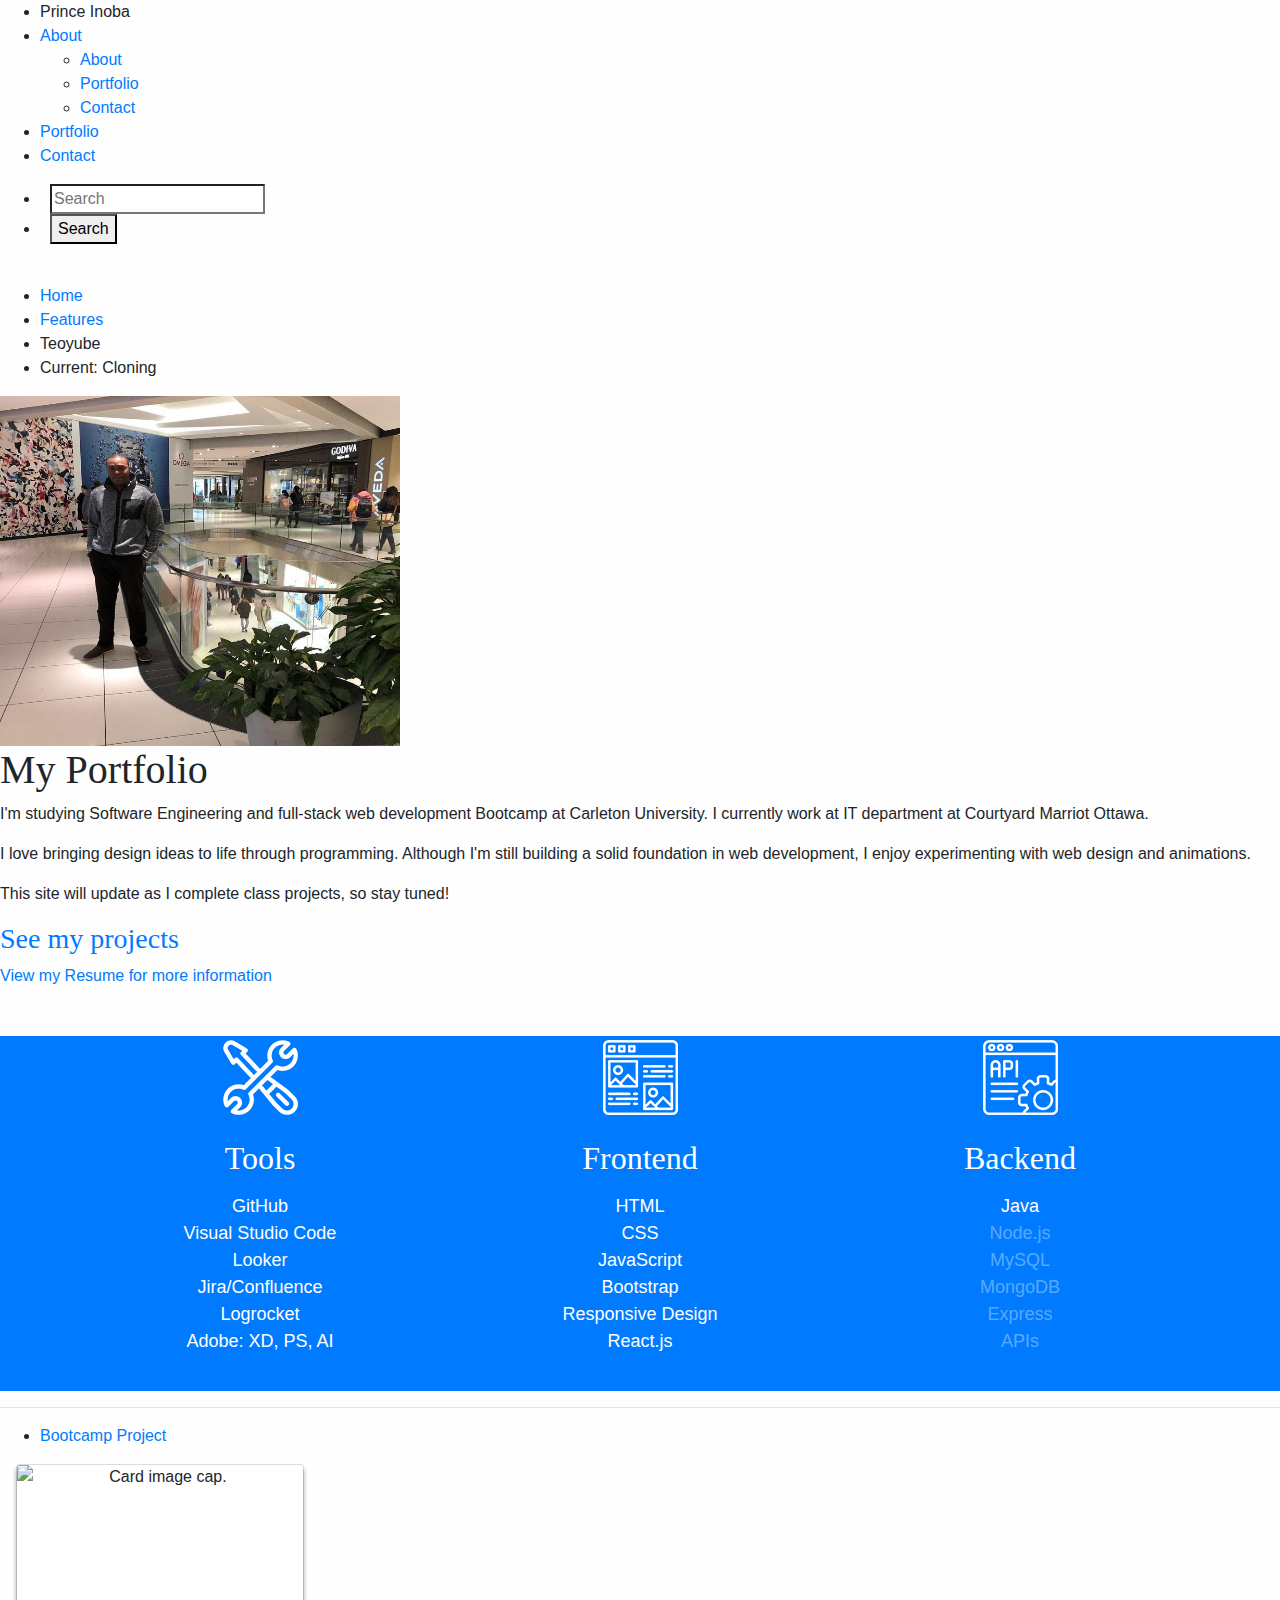
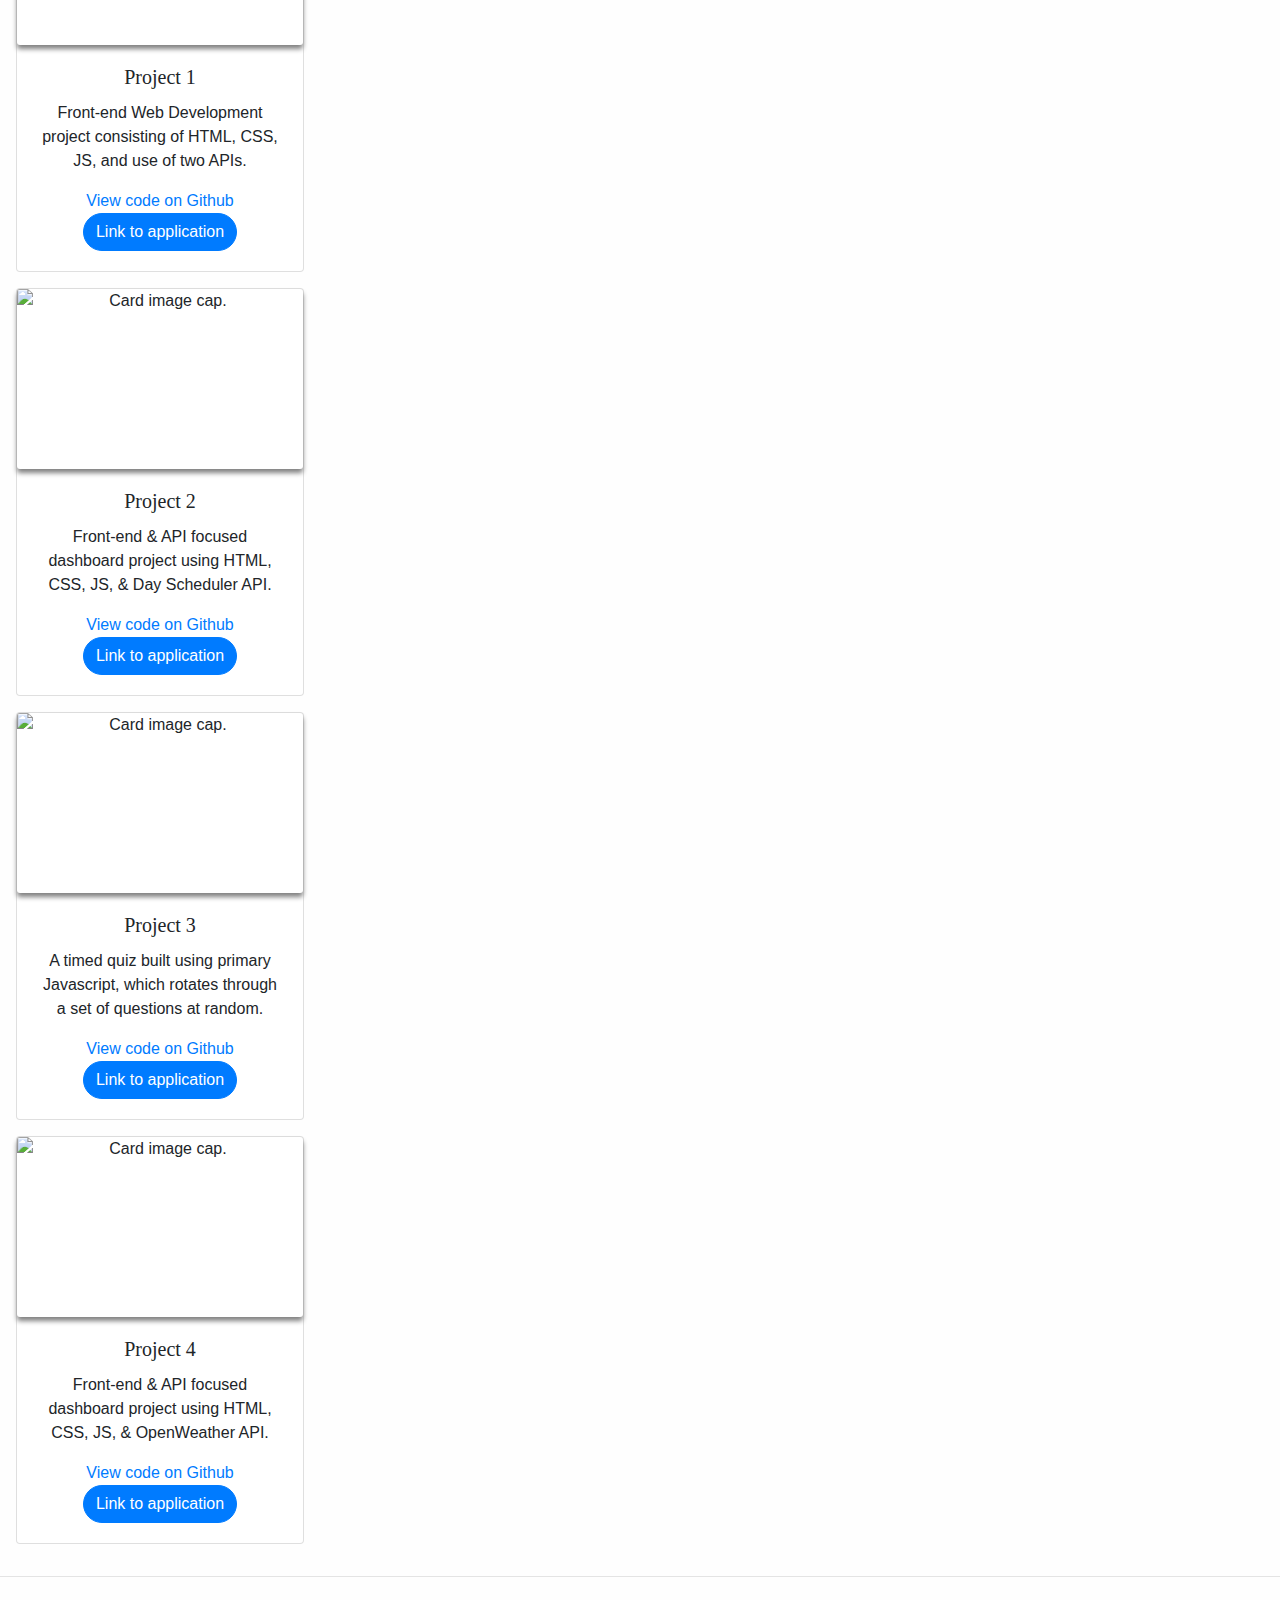
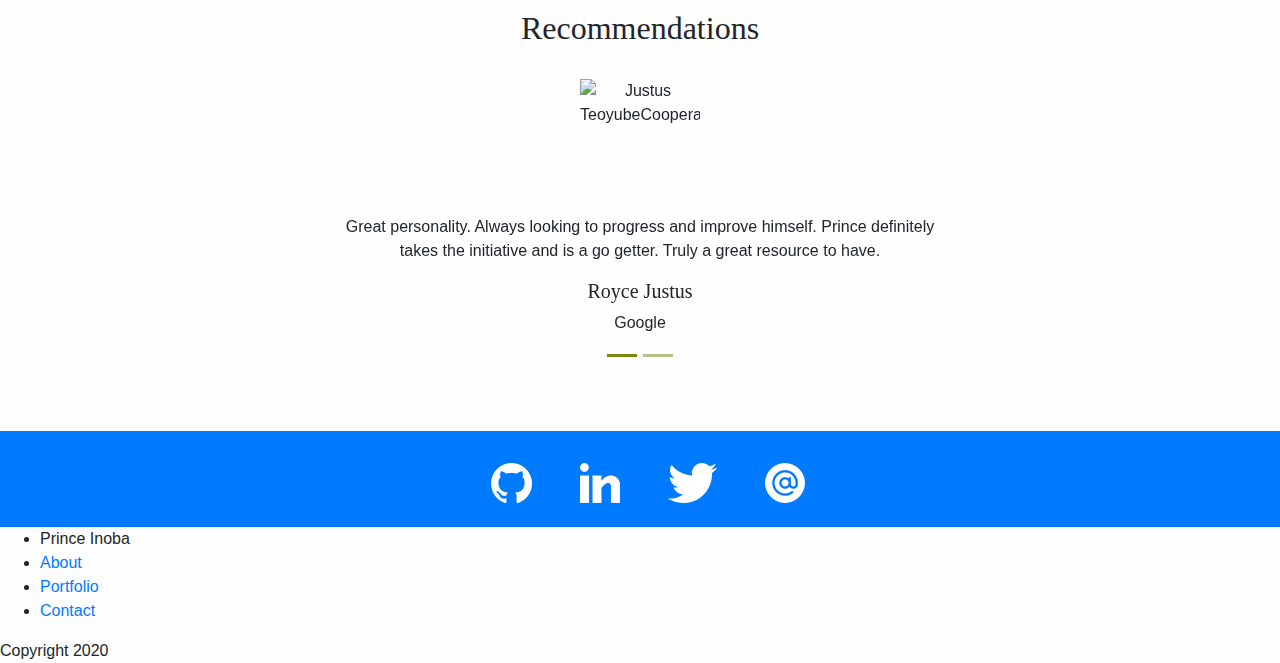
==== index.html @ 4e42cfd3 "Update index.html" ====
<!DOCTYPE html>
<html class="no-js" lang="en">
  <head>
    <meta charset="utf-8" />
    <meta name="viewport" content="width=device-width, initial-scale=1.0" />
    <title>Prince Inoba | Welcome</title>
    <link rel="stylesheet" href="./assets/css/style.css">
    <link rel="stylesheet" href="https://cdnjs.cloudflare.com/ajax/libs/foundation/6.4.3/css/foundation.min.css">
    <link rel="stylesheet" href="https://cdnjs.cloudflare.com/ajax/libs/motion-ui/1.2.3/motion-ui.min.css">
    <link rel="stylesheet" href="https://cdnjs.cloudflare.com/ajax/libs/foundation/6.4.3/css/foundation-prototype.min.css">
    <link href='https://cdnjs.cloudflare.com/ajax/libs/foundicons/3.0.0/foundation-icons.css' rel='stylesheet' type='text/css'>
    <link rel="stylesheet" href="bootstrap/bootstrap.css">
    <link rel="stylesheet" href="https://use.typekit.net/shn3tym.css">
    <meta name="description" content="Prince Inoba | Full-Stack Web Developer" />
    <!-- optional CDN for Foundation Icons ^^ -->
  </head>
  <body>
    <!-- Info Banner For Announcements or Links -->
    <!-- <a href="https://zurb.com/university/foundation-intro" class="docs-banner course-banner">
      <div class="info">
        <h5 class=""><strong>To master everything new in 6.4, along with the rest of Foundation register for our Aug 8th Webinar Class &rsaquo;</strong></h5>
      </div>
    </a> -->
    
    <!-- <a href="https://zurb.com/wired" id="notice">
      <div class="info hide-for-small">
        <div id="clockdiv" class="countdown">
            <span class="timer-day days"></span>
            <span class="timer-colon">:</span>
          <span class="timer-hour hours"></span>
          <span class="timer-colon">:</span>
          <span class="timer-hour minutes"></span>
          <span class="timer-colon">:</span>
          <span class="timer-seconds seconds"></span>
        </div>
      </div>
    </a> -->

    
        <!-- Start Top Bar -->
        <div class="top-bar">
          <div class="top-bar-left">
            <ul class="dropdown menu" data-dropdown-menu>
              <li class="menu-text">Prince Inoba</li>
              <li class="has-submenu">
                <a href="index.html">About</a>
                <ul class="submenu menu vertical" data-submenu>
                  <li><a href="index.html">About</a></li>
                  <li><a href="portfolio.html">Portfolio</a></li>
                  <li><a href="contact.html">Contact</a></li>
                </ul>
              </li>
              <li><a href="Portfolio.html">Portfolio</a></li>
              <li><a href="Contact.html">Contact</a></li>
            </ul>
          </div>
          <div class="top-bar-right">
            <ul class="menu">
              <li><input type="search" placeholder="Search"></li>
              <li><button type="button" class="button">Search</button></li>
            </ul>
          </div>
        </div>
        <!-- End Top Bar -->
        <br>
      <article class="grid-container">
        <div class="grid-x cell">
          <nav aria-label="You are here:" role="navigation">
            <ul class="breadcrumbs">
              <li><a href="#">Home</a></li>
              <li><a href="#">Features</a></li>
              <li class="disabled">Teoyube</li>
              <li>
                <span class="show-for-sr">Current: </span> Cloning
              </li>
            </ul>
          </nav>
        </div>
        <div class="grid-x grid-margin-x">
          <div class="medium-6 cell">
            <img class="thumbnail" src="images/prince-inoba.jpg" width="400px" height="350px" alt="Card image cap.">
            <div class="grid-x grid-padding-x small-up-4">
              <!-- <div class="cell">
                <img src="C:\Users\royce\Documents\New folder\bootcamp-homework2\images\portfolio.PNG" width="286px" height="180px" alt="Card image cap.">
              </div>
              <div class="cell">
                <img src="C:\Users\royce\Documents\New folder\bootcamp-homework2\images\contact.PNG" width="286px" height="180px" alt="Card image cap.">
              </div>
              <div class="cell">
                <img src="C:\Users\royce\Documents\New folder\bootcamp-homework2\images\responsive portfolio.PNG" width="286px" height="180px" alt="Card image cap.">
              </div>
              <div class="cell">
                <img src="C:\Users\royce\Documents\New folder\bootcamp-homework2\images\project1.PNG" width="286px" height="180px" alt="Card image cap.">
              </div> -->
            </div>
          </div>
          <div class="medium-6 large-5 cell large-offset-1">
            <h1>My Portfolio</h1>
            <p>
              I'm studying Software Engineering and full-stack web development Bootcamp at Carleton University. I currently work at IT department at Courtyard Marriot Ottawa.  
              <p>
              I love bringing design ideas to life through programming. Although I'm still building a solid foundation in web development, I enjoy experimenting with web design and animations.
              </p>
              <p>
              This site will update as I complete class projects, so stay tuned!
              </p>
              <a href="portfolio.html">
              <h3 id="my-projects">
                See my projects <i class="fas fa-chevron-right"></i
                ><i class="fas fa-chevron-right"></i>
              </h3>
            </a>
              <p class="mb-5"><a href="C:\Users\royce\Documents\bootcamp-homework2\bootcamp-homework2(responsive-portfolio)\assets\resume\Administrative Support Staff. Resume Templates .docx" class="icon-link"><i class="fa fa-file-pdf-o" aria-hidden="true"></i>View my Resume for more information</a></p>
          </p>
            <!-- <a href="portfolio.html">
              <h2 id="my-projects">
                See my projects <i class="fas fa-chevron-right"></i
                ><i class="fas fa-chevron-right"></i>
              </h2>
            </a> -->
            <!-- <div class="grid-x">
              <div class="small-3 cell">
                <label for="middle-label" class="middle">Teoyube</label>
              </div>
              <div class="small-9 cell">
                <input type="text" id="middle-label" placeholder="TeoyubeCooperation">
              </div>
            </div> 
            <a href="#" class="button large expanded">Let's get in touch</a>
            <div class="small secondary expanded button-group">
                <a class="button">Facebook</a>
                <a class="button">Twitter</a>
                <a class="button">LinkedIn</a>
              </div>
            </div> -->
        </div>
          <!--Section 2--->
    <main>
        <div class="blue-span">
        <div class="container mt-auto py-1">
            <div class="row text-center">
                <div class="col-md-4 mb-3">
                    <img src="images/tools.png" class="pb-4" width="75px" alt="Tools icon.">
                    <h2 class="blue-bg pb-2">Tools</h2>
                        <ul class="list-unstyled large-list">
                            <li>GitHub</li>
                            <li>Visual Studio Code</li>
                            <li>Looker</li>
                            <li>Jira/Confluence</li>
                            <li>Logrocket</li>
                            <li>Adobe: XD, PS, AI</li>
                        </ul>
                </div>
                <div class="col-md-4 mb-3">
                    <img src="images/frontend.png" class="pb-4" width="75px" alt="Frontend webpage icon.">
                    <h2 class="blue-bg pb-2">Frontend</h2>
                        <ul class="list-unstyled large-list">
                            <li>HTML</li>
                            <li>CSS</li>
                            <li>JavaScript</li>
                            <li>Bootstrap</li>
                            <li>Responsive Design</li>
                            <li>React.js</li>
                        </ul>
                </div>
                <div class="col-md-4 mb-3">
                    <img src="images/api.png" class="pb-4" width="75px" alt="Backend API icon.">
                    <h2 class="blue-bg pb-2">Backend</h2>
                        <ul class="list-unstyled large-list">
                            <li>Java</li>
                            <li class="not-learned">Node.js</li>
                            <li class="not-learned">MySQL</li>
                            <li class="not-learned">MongoDB</li>
                            <li class="not-learned">Express</li>
                            <li class="not-learned">APIs</li>
                        </ul>
                </div>
            </div>
        </div>
        </div>
    
        <div class="">
          <hr>
          <ul class="tabs" data-tabs id="example-tabs">
            <!-- <li class="tabs-title is-active"><a href="#panel1" aria-selected="true">Reviews</a></li>  -->
            <li class="tabs-title"><a href="#panel2">Bootcamp Project</a></li>
          </ul>
          <div class="tabs-content" data-tabs-content="example-tabs">
             <!-- <div class="tabs-panel" id="panel2">  -->
              <div class="grid-x grid-margin-x medium-up-3 large-up-5">
                    <!-- Section 3 -->
                    <div class="col-md-3 d-flex justify-content-center">
                        <div class="card text-center mb-3" style="width: 18rem;">
                            <img class="card-img-top" src="C:\Users\royce\Documents\bootcamp-homework2\bootcamp-homework2(responsive-portfolio)\images\project1.PNG" width="286px" height="180px" alt="Card image cap.">
                            <div class="card-body">
                              <h2 class="card-title">Project 1</h2>
                              <p>Front-end Web Development project consisting of HTML, CSS, JS, and use of two APIs.</p>
                              <a href="https://github.com/princeinoba/bootcamp-project1" class="button hollow tiny expanded"><i class="fa fa-github" aria-hidden="true"></i>View code on Github</a>
                              <a
                              href="https://princeinoba.github.io/bootcamp-project1/"
                              target="_blank"
                              class="btn btn-primary"
                              >Link to application <i class="fas fa-chevron-right"></i>
                            </a>
                            </div>
                        </div>
                    </div>
                      <div class="col-md-3 d-flex justify-content-center">
                          <div class="card text-center mb-3" style="width: 18rem;">
                              <img class="card-img-top" src="C:\Users\royce\Documents\New folder\bootcamp-homework2\images\day scheduler.PNG" width="286px" height="180px" alt="Card image cap.">
                              <div class="card-body">
                                <h2 class="card-title">Project 2</h2>
                                <p>Front-end & API focused dashboard project using HTML, CSS, JS, & Day Scheduler API.</p>
                                <a href="https://github.com/princeinoba/bootcamp-homework5" class="button hollow tiny expanded"><i class="fa fa-github" aria-hidden="true"></i>View code on Github</a>
                                <a
                                href="https://princeinoba.github.io/bootcamp-homework5/"
                                target="_blank"
                                class="btn btn-primary"
                                >Link to application <i class="fas fa-chevron-right"></i>
                              </a>
                              </div>
                          </div>
                      </div>
                      <div class="col-md-3 d-flex justify-content-center">
                          <div class="card text-center mb-3" style="width: 18rem;">
                              <img class="card-img-top" src="C:\Users\royce\Documents\New folder\bootcamp-homework2\images\quiz.PNG" width="286px" height="180px" alt="Card image cap.">
                              <div class="card-body">
                                <h2 class="card-title">Project 3</h2>
                                <p>A timed quiz built using primary Javascript, which rotates through a set of questions at random.</p>
                                <a href="https://github.com/princeinoba/bootcamp-homework4" class="button hollow tiny expanded"><i class="fa fa-github" aria-hidden="true"></i>View code on Github</a>
                                <a
                                href="https://princeinoba.github.io/bootcamp-homework4/"
                                target="_blank"
                                class="btn btn-primary"
                                >Link to application <i class="fas fa-chevron-right"></i>
                              </a>
                              </div>
                          </div>
                      </div>
                      <div class="col-md-3 d-flex justify-content-center">
                          <div class="card text-center mb-3" style="width: 18rem;">
                              <img class="card-img-top" src="C:\Users\royce\Documents\New folder\bootcamp-homework2\images\weather dashboard.PNG" width="286px" height="180px" alt="Card image cap.">
                              <div class="card-body">
                                <h2 class="card-title">Project 4</h2>
                                <p>Front-end & API focused dashboard project using HTML, CSS, JS, & OpenWeather API.</p>
                                <a href="https://github.com/princeinoba/bootcamp-homework6" class="button hollow tiny expanded"><i class="fa fa-github" aria-hidden="true"></i>View code on Github</a>
                                <a
                                href="https://princeinoba.github.io/bootcamp-homework6"
                                target="_blank"
                                class="btn btn-primary"
                                >Link to application <i class="fas fa-chevron-right"></i>
                              </a>
                              </div>
                          </div>
                      </div>              
                <!-- <div class="cell">
                  <img class="thumbnail" src="C:\Users\royce\Documents\New folder\bootcamp-homework2\images\project1.PNG" width="286px" height="180px" alt="Card image cap.">
                  <h5>Project <small>Eph1:18</small></h5>
                  <p>Front-end Web Development project consisting of HTML, CSS, JS, and use of two APIs.</p>
                  <a href="https://github.com/princeinoba/bootcamp-project1" class="button hollow tiny expanded"><i class="fa fa-github" aria-hidden="true"></i>View code on Github</a>
                  <a
                  href="https://princeinoba.github.io/bootcamp-project1/"
                  target="_blank"
                  class="btn btn-primary"
                  >Link to application <i class="fas fa-chevron-right"></i>
                </a>
                </div> -->
                <!-- <div class="cell">
                  <img class="thumbnail" src="C:\Users\royce\Documents\New folder\bootcamp-homework2\images\day scheduler.PNG" width="286px" height="180px" alt="Card image cap.">
                  <h5>Project <small>Eph1:18</small></h5>
                  <p>Front-end & API focused dashboard project using HTML, CSS, JS, & Day Scheduler API.</p>
                  <a href="https://github.com/princeinoba/bootcamp-homework5" class="button hollow tiny expanded"><i class="fa fa-github" aria-hidden="true"></i>View code on Github</a>
                  <a
                  href="https://princeinoba.github.io/bootcamp-homework5/"
                  target="_blank"
                  class="btn btn-primary"
                  >Link to application <i class="fas fa-chevron-right"></i>
                </a>
                </div> -->
                <!-- <div class="cell">
                  <img class="thumbnail" src="C:\Users\royce\Documents\New folder\bootcamp-homework2\images\quiz.PNG" width="286px" height="180px" alt="Card image cap.">
                  <h5>Project <small>Eph1:18</small></h5>
                  <p>A timed quiz built using primary Javascript, which rotates through a set of questions at random.</p>
                  <a href="https://github.com/princeinoba/bootcamp-homework4" class="button hollow tiny expanded"><i class="fa fa-github" aria-hidden="true"></i>View code on Github</a>
                  <a
                  href="https://princeinoba.github.io/bootcamp-homework4/"
                  target="_blank"
                  class="btn btn-primary"
                  >Link to application <i class="fas fa-chevron-right"></i>
                </a>
                </div> -->
                <!-- <div class="cell">
                  <img class="thumbnail" src="C:\Users\royce\Documents\New folder\bootcamp-homework2\images\weather dashboard.PNG" width="286px" height="180px" alt="Card image cap.">
                  <h5>Project <small>Eph1:18</small></h5>
                  <p>Front-end & API focused dashboard project using HTML, CSS, JS, & OpenWeather API.</p>
                  <a href="https://github.com/princeinoba/bootcamp-homework6" class="button hollow tiny expanded"><i class="fa fa-github" aria-hidden="true"></i>View code on Github</a>
                  <a
                  href="https://princeinoba.github.io/bootcamp-homework6/"
                  target="_blank"
                  class="btn btn-primary"
                  >Link to application <i class="fas fa-chevron-right"></i>
                </a>
                </div> -->
                <!-- <div class="cell">
                  <img class="thumbnail" src="C:\Users\royce\Documents\New folder\bootcamp-homework2\images\password generator.PNG" width="286px" height="180px" alt="Card image cap.">
                  <h5>Project <small>Eph1:18</small></h5>
                  <p>Front-end & API focused dashboard project using HTML, CSS, JS,.</p>
                  <a href="https://github.com/princeinoba/bootcamp-homework3" class="button hollow tiny expanded"><i class="fa fa-github" aria-hidden="true"></i>View code on Github</a>
                  <a
                  href="https://princeinoba.github.io/bootcamp-homework3/"
                  target="_blank"
                  class="btn btn-primary"
                  >Link to application <i class="fas fa-chevron-right"></i>
                </a>
                </div> -->
              </div>
            </div>
          </div>
        </div>
    
        <hr>

         <!--section 4 --->
        <div class="row pt-3 mb-4">
            <h2 class="mx-auto">Recommendations</h2>
        </div>
        <div class="row pb-5">
            <div class="col-md-3"></div>
            <div class="col-md-6">
            <div id="recommendationsCarousel" class="carousel slide mx-auto pb-3" data-ride="carousel" data-interval="10000">
                <div class="carousel-inner">
                  <div class="carousel-item active text-center">
                    <img class="d-block mx-auto mb-3" src="https://jooinn.com/images/businessman-62.png" width="120px" height="120px" alt="Justus TeoyubeCooperation">
                    <p>
                        Great personality. Always looking to progress and improve himself. Prince definitely takes the initiative and is a go getter. Truly a great resource to have.
                    </p>
                    <h3 class="carousel-name">Royce Justus</h3>
                    <p>
                        Google
                    </p>
                  </div>
                  <div class="carousel-item text-center">
                    <img class="d-block mx-auto mb-3" src="https://thumbs.dreamstime.com/b/business-people-smiling-arms-crossed-four-young-gorgeous-two-men-two-women-their-35129338.jpg" width="120px" height="120px" alt="Susan smiling.">
                    <p>
                        Prince is a great team player! He goes above and beyond to get the team engaged, and we saw an increase in product knowledge thanks to him. Truly one of the best colleague we've ever had!
                    </p>
                    <h3 class="carousel-name">Susan Eccles</h3>
                    <p>
                        TeoyubeCooperation Canada
                    </p>
                  </div>
                </div>
                <p></p>
                <ol class="carousel-indicators">
                    <li data-target="#recommendationsCarousel" data-slide-to="0" class="active"></li>
                    <li data-target="#recommendationsCarousel" data-slide-to="1"></li>
                </ol>
              </div>
            </div>
        </div>
    </div>
    </main>

        <!-- Footer -->
        <footer class="footer mt-auto">
            <div class="dark-span">
                <div class="container pt-3 pb-3">
                    <div class="row mt-3 mb-2">
                        <div class="col-md-3"></div>
                        <div class="col-md-6 d-flex justify-content-center">
                            <a href="https://github.com/princeinoba/bootcamp-homework2" target="_blank" class="mr-5 ml-3" rel="noopener">
                                <img src="images/social/github.png" alt="GitHub">
                            </a>
                            <a href="https://www.linkedin.com/in/prince-inoba-803990121/" target="_blank" class="mr-5" rel="noopener">
                                <img src="images/social/linkedin.png" alt="LinkedIn">
                            </a>
                            <a href="https://twitter.com/@RoyceInoba" target="_blank" class="mr-5" rel="noopener">
                                <img src="images/social/twitter.png" alt="Twitter">
                            </a>
                            <a href="mailto:princeinoba@cmail.carleton.ca">
                                <img src="images/social/email.png" alt="Email">
                            </a>
                        </div>
                    </div>
                </div>
            </div>
            </footer> 

    <!--Footer --->
    <!-- <footer class="footer mt-auto py-3">
    <div class="dark-span">
        <div class="container pt-5 pb-5">
            <div class="row">
                <h3 class="blue-bg mx-auto mb-4">Ready to start?</h3>
            </div>
            <div class="row d-flex justify-content-center pb-4">
                <a href="contact.html"><button class="btn btn-light btn-lg" type="submit">Let's Connect</button></a>
            </div>
            <div class="row mt-5 mb-2">
                <div class="col-md-3"></div>
                <div class="col-md-6 d-flex justify-content-center">
                    <a href="https://github.com/princeinoba/bootcamp-homework2" target="_blank" class="mr-5 ml-3" rel="noopener">
                        <img src="images/social/github.png" alt="GitHub.">
                    </a>
                    <a href="https://www.linkedin.com/in/prince-inoba-803990121/" target="_blank" class="mr-5" rel="noopener">
                        <img src="images/social/linkedin.png" alt="LinkedIn.">
                    </a>
                    <a href="https://twitter.com/@RoyceInoba" target="_blank" class="mr-5" rel="noopener">
                        <img src="images/social/twitter.png" alt="Twitter.">
                    </a>
                    <a href="mailto:princeinoba@cmail.carleton.ca">
                        <img src="images/social/email.png" alt="Email.">
                    </a>
                </div>
            </div>
        </div>
    </div>
    </footer>    -->

        <div class="grid-x align-justify align-middle">
          <div class="small-12 medium-shrink cell">
            <ul class="menu">
              <li class="align-self-middle">Prince Inoba</li>
              <li><a href="index.html">About</a></li>
              <li><a href="portfolio.html">Portfolio</a></li>
              <li><a href="contact.html">Contact</a></li>
            </ul>
          </div>

    <footer>   
          <div class="small-12 medium-shrink cell">
            <span>Copyright 2020</span>
          </div>
        </div>
      </article>
    </footer>   

    <!-- Bootstrap JS dependencies -->
    <script src="https://code.jquery.com/jquery-3.5.1.slim.min.js" integrity="sha384-DfXdz2htPH0lsSSs5nCTpuj/zy4C+OGpamoFVy38MVBnE+IbbVYUew+OrCXaRkfj" crossorigin="anonymous"></script>
    <script src="https://cdn.jsdelivr.net/npm/popper.js@1.16.1/dist/umd/popper.min.js" integrity="sha384-9/reFTGAW83EW2RDu2S0VKaIzap3H66lZH81PoYlFhbGU+6BZp6G7niu735Sk7lN" crossorigin="anonymous"></script>
    <script src="https://stackpath.bootstrapcdn.com/bootstrap/4.5.2/js/bootstrap.min.js" integrity="sha384-B4gt1jrGC7Jh4AgTPSdUtOBvfO8shuf57BaghqFfPlYxofvL8/KUEfYiJOMMV+rV" crossorigin="anonymous"></script>
    <script src="https://code.jquery.com/jquery-2.1.4.min.js"></script>
    <script src="https://cdnjs.cloudflare.com/ajax/libs/foundation/6.4.3/js/foundation.min.js"></script>
    <script src="https://cdnjs.cloudflare.com/ajax/libs/motion-ui/1.2.3/motion-ui.min.js"></script>
    <script> 
       $(document).foundation();
    </script>
        </body>
</html>
---- assets/css/style.css ----
body {
    color: #33121C;
  }
  
  /*Element styles*/
  
  /*Left-line styles*/
  .left-border-title{
    position: relative;
    left: -6px;
  }
  
  .left-border-line {
    border-left: 2px solid  #781031;
    padding-left: 30px; 
  }
  
  /*Buttons*/
  .btn{
    border-radius: 19px;
    background-color: #781;
    border: 2px solid #fff;
    color: #fff;
  }
  
  .btn:hover{
    background-color: #33121C;
    border: 2px solid #33121C;
    color: #F5D5E1;
  }
  
  /*Navbar*/
  .navbar {
    border-bottom: 1px solid darkgreen;
  }
  
  .navbar-light .navbar-nav .nav-link {
    color: #781;
  }
  
  .navbar-light .navbar-nav .nav-link:hover{
    padding-bottom:6px;
    border-bottom: 2px solid #781031;
  }
  
  /*Hero section*/
  #hero {
    background: url("../images/logo-light.svg") no-repeat;
    background-position: 85% 5%;
    background-size: 30% auto;
  }
  
  .jumbotron {
    background-color:transparent;
  }
  
  #title-hi {
    display: block;
  }
  
  .jumbotron h1 {
    color: #781031;
  }
  
  /*Featured project section*/
  
  #featured-projects{
    background-color:#d8d8d8;
  }
  
  #featured-projects .container{
    position: relative;
    top: -35px;
  }
  
  /*cards*/
  .card {
    border: none;
    background-color: transparent;
    margin-bottom: 3rem;
  }
  
  /*card image*/
  .card-img, 
  .card-img-top {
    border-radius: calc(0.25rem - 1px);
  }
  
  .card-img-top {
    box-shadow: 0 4px 5px 0 gray;
    transition: 0.5s ease;
  }
  
  .card-img-top:hover{
    transform: scale(1.03);
  }
  
  /*footer*/
  .footer {
    background-color: #007bff; 
    color: #F5D5E1;
  }
  
  .footer a {
    color: #F5D5E1;
  }
  
  .footer a:hover{
    text-decoration: none;
    border-bottom: 2px solid #F5D5E1;
  }
  
  .footer a:active{
    color: lightgray;
  }
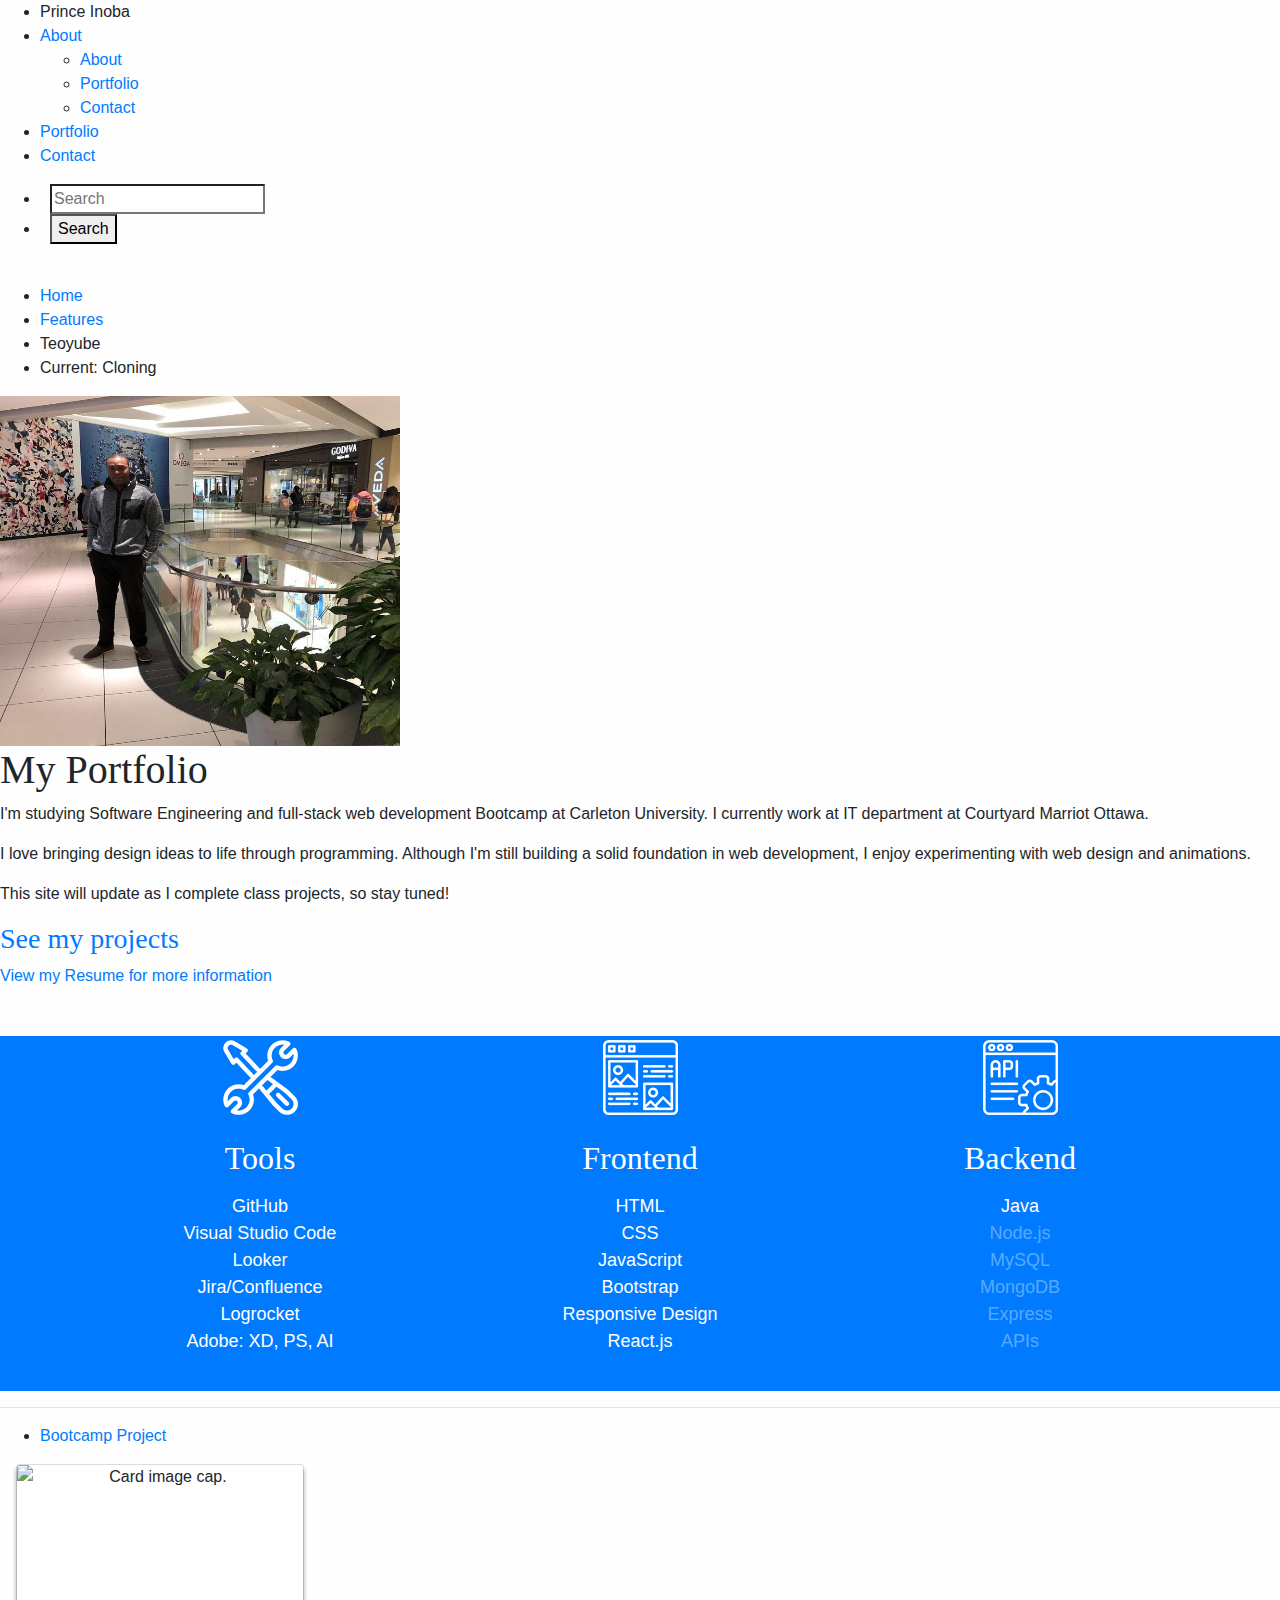
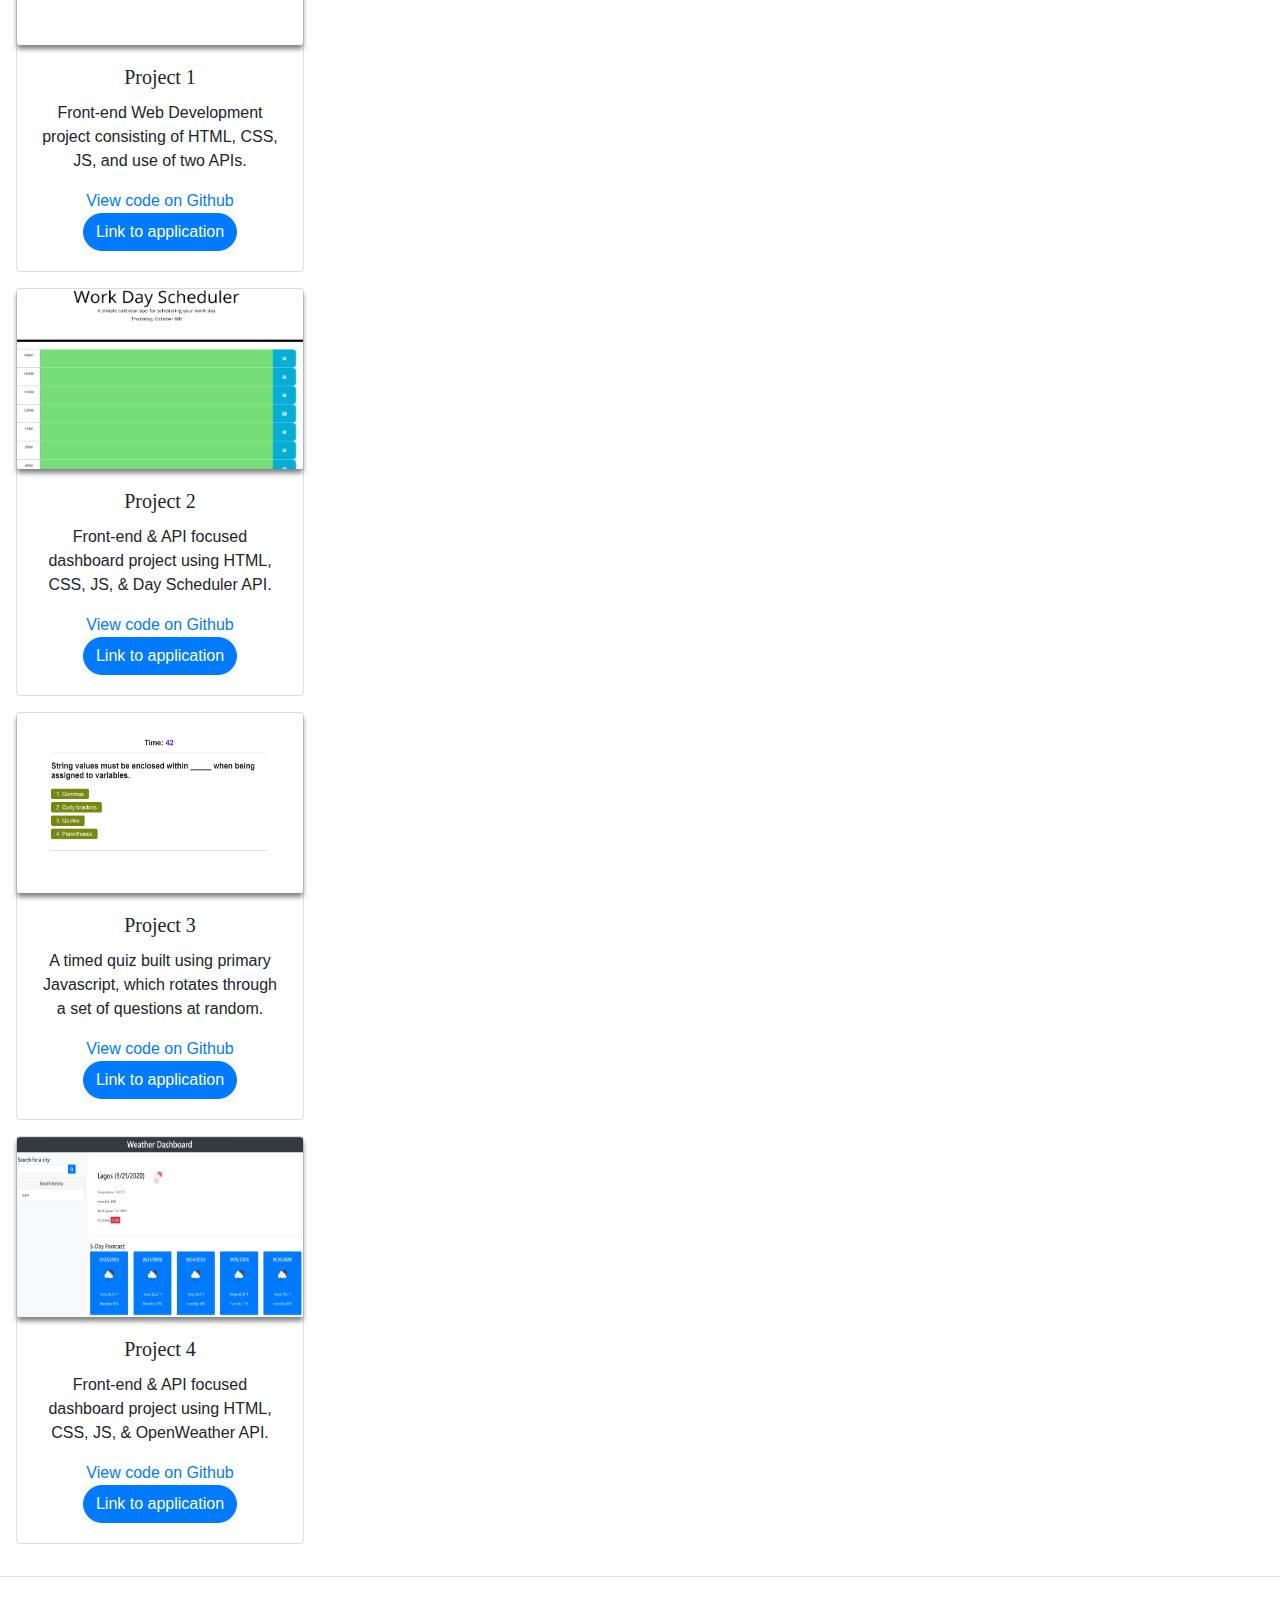
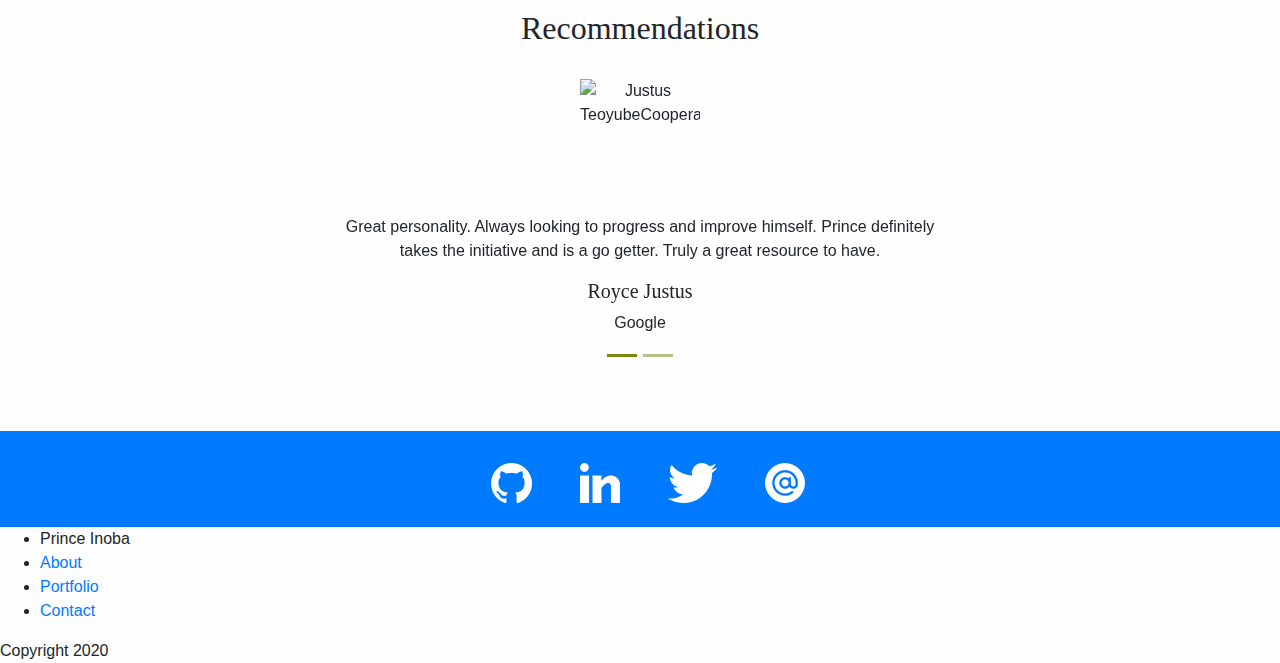
==== commit ffd62a93: "Update index.html" ====
--- a/index.html
+++ b/index.html
@@ -50,8 +50,8 @@
                   <li><a href="contact.html">Contact</a></li>
                 </ul>
               </li>
-              <li><a href="Portfolio.html">Portfolio</a></li>
-              <li><a href="Contact.html">Contact</a></li>
+              <li><a href="portfolio.html">Portfolio</a></li>
+              <li><a href="contact.html">Contact</a></li>
             </ul>
           </div>
           <div class="top-bar-right">
@@ -110,7 +110,7 @@
                 ><i class="fas fa-chevron-right"></i>
               </h3>
             </a>
-              <p class="mb-5"><a href="C:\Users\royce\Documents\bootcamp-homework2\bootcamp-homework2(responsive-portfolio)\assets\resume\Administrative Support Staff. Resume Templates .docx" class="icon-link"><i class="fa fa-file-pdf-o" aria-hidden="true"></i>View my Resume for more information</a></p>
+              <p class="mb-5"><a href="assets\resume\Administrative Support Staff. Resume Templates .docx" class="icon-link"><i class="fa fa-file-pdf-o" aria-hidden="true"></i>View my Resume for more information</a></p>
           </p>
             <!-- <a href="portfolio.html">
               <h2 id="my-projects">
@@ -191,7 +191,7 @@
                     <!-- Section 3 -->
                     <div class="col-md-3 d-flex justify-content-center">
                         <div class="card text-center mb-3" style="width: 18rem;">
-                            <img class="card-img-top" src="C:\Users\royce\Documents\bootcamp-homework2\bootcamp-homework2(responsive-portfolio)\images\project1.PNG" width="286px" height="180px" alt="Card image cap.">
+                            <img class="card-img-top" src="images\project1.PNG" width="286px" height="180px" alt="Card image cap.">
                             <div class="card-body">
                               <h2 class="card-title">Project 1</h2>
                               <p>Front-end Web Development project consisting of HTML, CSS, JS, and use of two APIs.</p>
@@ -207,7 +207,7 @@
                     </div>
                       <div class="col-md-3 d-flex justify-content-center">
                           <div class="card text-center mb-3" style="width: 18rem;">
-                              <img class="card-img-top" src="C:\Users\royce\Documents\New folder\bootcamp-homework2\images\day scheduler.PNG" width="286px" height="180px" alt="Card image cap.">
+                              <img class="card-img-top" src="images\day scheduler.PNG" width="286px" height="180px" alt="Card image cap.">
                               <div class="card-body">
                                 <h2 class="card-title">Project 2</h2>
                                 <p>Front-end & API focused dashboard project using HTML, CSS, JS, & Day Scheduler API.</p>
@@ -223,7 +223,7 @@
                       </div>
                       <div class="col-md-3 d-flex justify-content-center">
                           <div class="card text-center mb-3" style="width: 18rem;">
-                              <img class="card-img-top" src="C:\Users\royce\Documents\New folder\bootcamp-homework2\images\quiz.PNG" width="286px" height="180px" alt="Card image cap.">
+                              <img class="card-img-top" src="images\quiz.PNG" width="286px" height="180px" alt="Card image cap.">
                               <div class="card-body">
                                 <h2 class="card-title">Project 3</h2>
                                 <p>A timed quiz built using primary Javascript, which rotates through a set of questions at random.</p>
@@ -239,7 +239,7 @@
                       </div>
                       <div class="col-md-3 d-flex justify-content-center">
                           <div class="card text-center mb-3" style="width: 18rem;">
-                              <img class="card-img-top" src="C:\Users\royce\Documents\New folder\bootcamp-homework2\images\weather dashboard.PNG" width="286px" height="180px" alt="Card image cap.">
+                              <img class="card-img-top" src="images\weather dashboard.PNG" width="286px" height="180px" alt="Card image cap.">
                               <div class="card-body">
                                 <h2 class="card-title">Project 4</h2>
                                 <p>Front-end & API focused dashboard project using HTML, CSS, JS, & OpenWeather API.</p>
